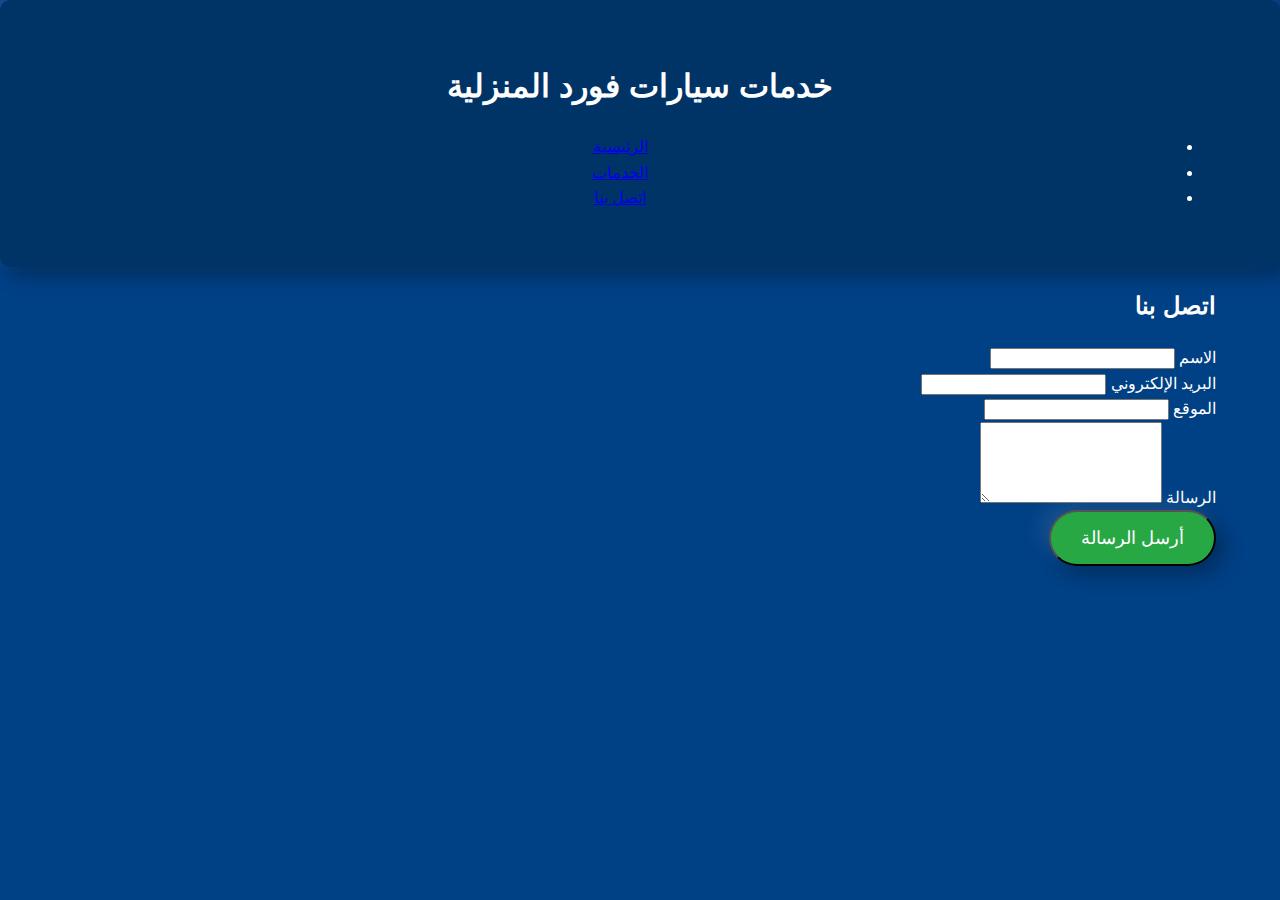
==== contact.html @ 0b5f1a06 "Add files via upload" ====
<!DOCTYPE html>
<html lang="ar">
<head>
    <meta charset="UTF-8">
    <meta name="viewport" content="width=device-width, initial-scale=1.0">
    <meta http-equiv="X-UA-Compatible" content="ie=edge">
    <title>اتصل بنا</title>
    <link rel="stylesheet" href="styles.css">
</head>
<body dir="rtl">
    <!-- Header Section -->
    <header class="main-header">
        <div class="container">
            <div class="logo">
                <h1>خدمات سيارات فورد المنزلية</h1>
            </div>
            <nav>
                <ul>
                    <li><a href="index.html">الرئيسية</a></li>
                    <li><a href="services.html">الخدمات</a></li>
                    <li><a href="contact.html">اتصل بنا</a></li>
                </ul>
            </nav>
        </div>
    </header>

    <!-- Contact Section -->
    <section class="contact-section">
        <div class="container">
            <h2>اتصل بنا</h2>
            <form id="contact-form" class="contact-form">
                <div class="form-group">
                    <label for="name">الاسم</label>
                    <input type="text" id="name" name="name" required>
                </div>
                <div class="form-group">
                    <label for="email">البريد الإلكتروني</label>
                    <input type="email" id="email" name="email" required>
                </div>
                <div class="form-group">
                    <label for="location">الموقع</label>
                    <input type="text" id="location" name="location" required>
                </div>
                <div class="form-group">
                    <label for="message">الرسالة</label>
                    <textarea id="message" name="message" rows="5" required></textarea>
                </div>
                <button type="submit" class="btn">أرسل الرسالة</button>
            </form>
        </div>
    </section>

    <script src="script.js"></script>
</body>
</html>
---- styles.css ----
/* إعدادات عامة */
body {
    font-family: 'Cairo', sans-serif;
    margin: 0;
    padding: 0;
    background-color: #004085; /* خلفية زرقاء */
    color: #ffffff; /* الكتابة باللون الأبيض */
    line-height: 1.6;
}

.container {
    width: 90%;
    margin: auto;
}

.main-header {
    text-align: center;
    padding: 40px 0;
    background-color: #003366;
    box-shadow: 0 4px 10px rgba(0, 0, 0, 0.2);
    border-radius: 10px;
}

/* قسم البطل (Hero Section) */
.hero-section {
    height: 100vh;
    display: flex;
    justify-content: center;
    align-items: center;
    flex-direction: column;
    text-align: center;
    background: radial-gradient(circle, rgba(0,40,100,1) 0%, rgba(0,20,50,1) 100%);
    color: #fff;
    padding: 20px;
    border-radius: 15px;
    box-shadow: 0 10px 20px rgba(0, 0, 0, 0.3);
}

.hero-section h2 {
    font-size: 2.5em;
    margin-bottom: 20px;
}

.hero-section p {
    font-size: 1.2em;
    margin-bottom: 30px;
}

.btn {
    background-color: #28a745; /* زر أخضر */
    color: white;
    padding: 15px 30px;
    border-radius: 50px;
    text-decoration: none;
    font-size: 18px;
    transition: background 0.3s, transform 0.3s;
    box-shadow: 0 4px 10px rgba(0, 0, 0, 0.2);
}

.btn:hover {
    background-color: #218838;
    transform: scale(1.05); /* تأثير التحويم */
}

/* شعار فورد المتحرك */
.ford-logo-container {
    margin-top: 50px;
    text-align: center;
    position: relative;
}

.ford-logo {
    width: 200px;
    animation: spin 5s linear infinite;
    filter: drop-shadow(0 0 10px rgba(255, 255, 255, 0.7));
}

@keyframes spin {
    from { transform: rotate(0deg); }
    to { transform: rotate(360deg); }
}

/* تأثيرات ثلاثية الأبعاد (Neumorphism) للأزرار والصناديق */
.btn, .hero-section, .main-header {
    box-shadow: 8px 8px 20px rgba(0, 0, 0, 0.3), -8px -8px 20px rgba(255, 255, 255, 0.1);
}

/* تحسينات إضافية */
footer {
    text-align: center;
    padding: 20px;
    background-color: #003366;
    color: #fff;
    margin-top: 50px;
    border-radius: 10px;
}
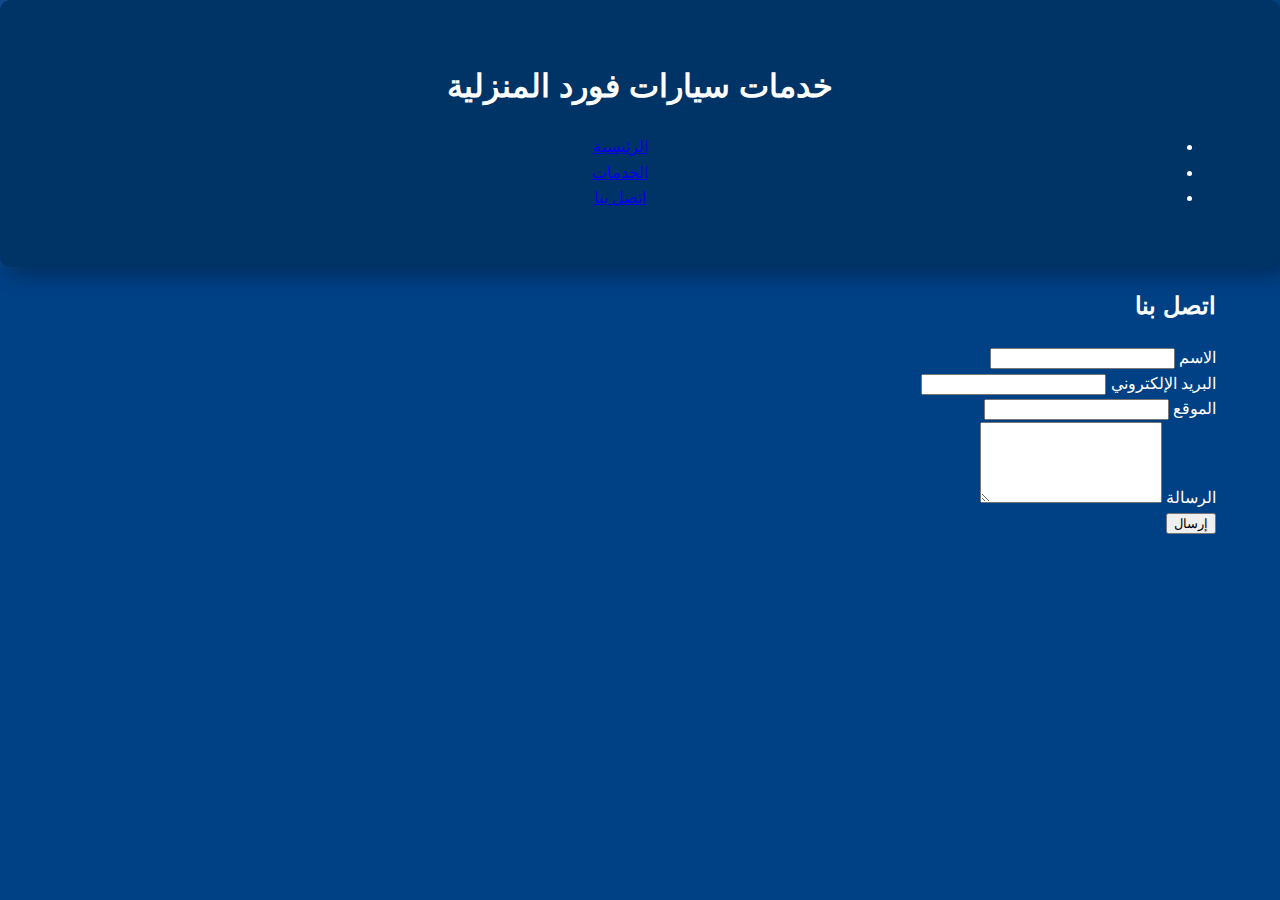
==== commit 169d11d9: "Add files via upload" ====
--- a/contact.html
+++ b/contact.html
@@ -45,7 +45,7 @@
                     <label for="message">الرسالة</label>
                     <textarea id="message" name="message" rows="5" required></textarea>
                 </div>
-                <button type="submit" class="btn">أرسل الرسالة</button>
+                <button type="submit" onclick="alert('تم الإرسال!')">إرسال</button>
             </form>
         </div>
     </section>
